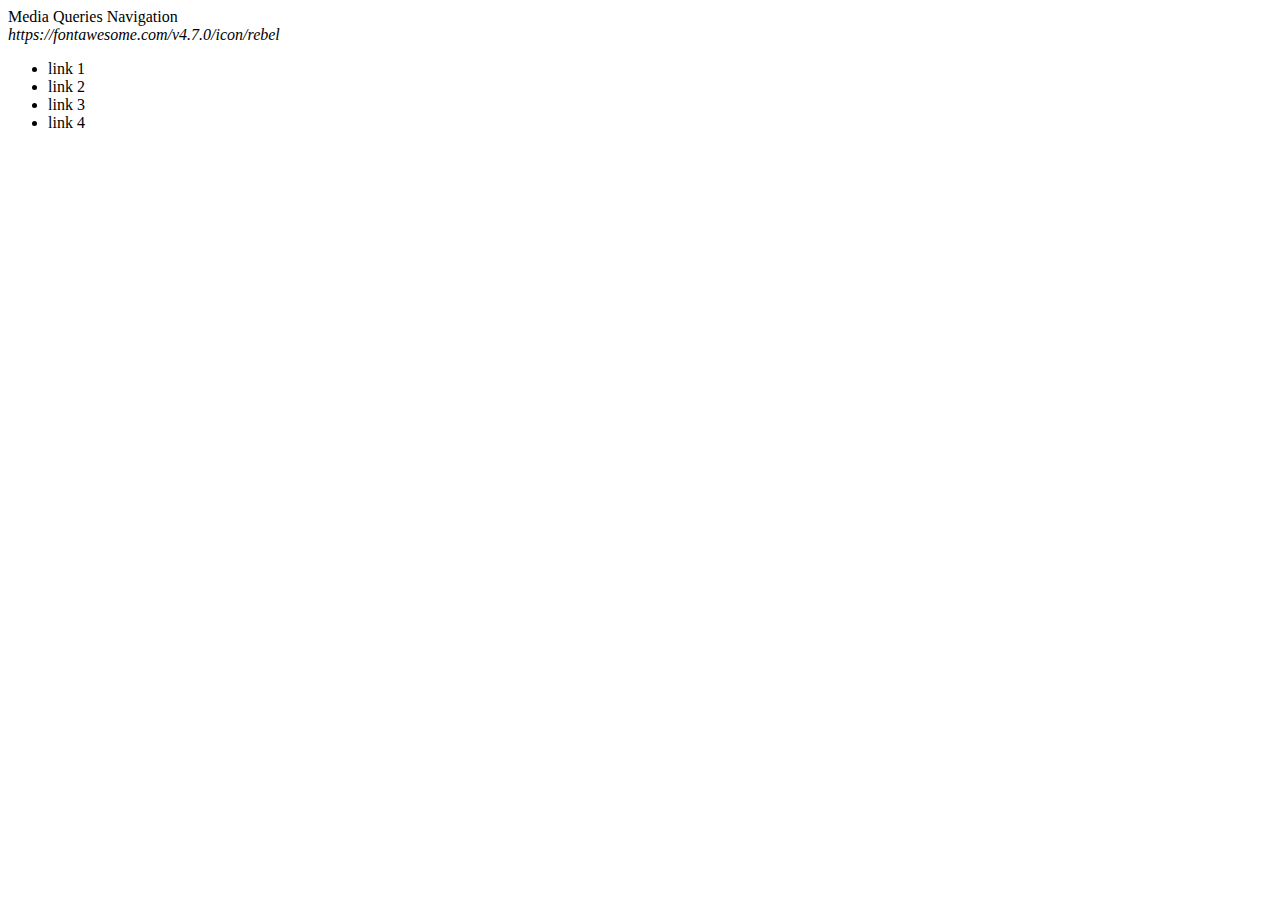
==== Media-quaries/media-quaries.html @ 5fbb245b "first commit" ====
<html lang="en">
<head>
  <meta charset="UTF-8">
  <meta name="viewport" content="width=device-width, initial-scale=1.0">
  <meta http-equiv="X-UA-Compatible" content="ie=edge">
  <link rel="https://fontawesome.com/v4.7.0/icon/credit-card" href="Media-quaries.css"
  <title>Media Queries Navigation</title>
</head>
<body>
  <nav class="Border-red">
<div class="logo border-blue">
  <i>https://fontawesome.com/v4.7.0/icon/rebel</i>
  
</div>
<ul class="border-blue">
  <li class="Border-green">link 1</li>
  <li class="border-green">link 2</li>
  <li class="border-green">link 3</li>
  <li class="border-green">link 4</li>
</ul>
  </nav>
</body>
</html>
---- Media-quaries/Media-quaries.css ----
.border/red {
  border: 1px solid red;
}
.border-blue {
  border: 1px solid blue;
}
.border-green {
  border: 1px solid green;
}
body {
  height: 100vh;
}
nav {
  display: block;
  height: 90px;
  width: 100%;
  background-color:rgb(85, 85, 79)
  padding: 10px 15px;
}
nav .logo {
  display: inline-block; 
  height: 70px
  width: 70px
  text-align: center; 
} 
nav .logo i {
  font-size: 50px
  margin: 15% 0;
  font-size: 50px
}
nav ul li {
  height: 100px
  float: right; 
}
nav ul li {
  display: inline-block;
}
@media (min-width: 575px) {
  nav {
    height: 500px;
  }
  nav.logo {
    height: 100%;
    width: 50%;
  }
  nav.logo : {
    font-size: 150px;
  }
  nav ul {
    width: 50%
  }
 nav ul li {
    display: block; 
  }
}
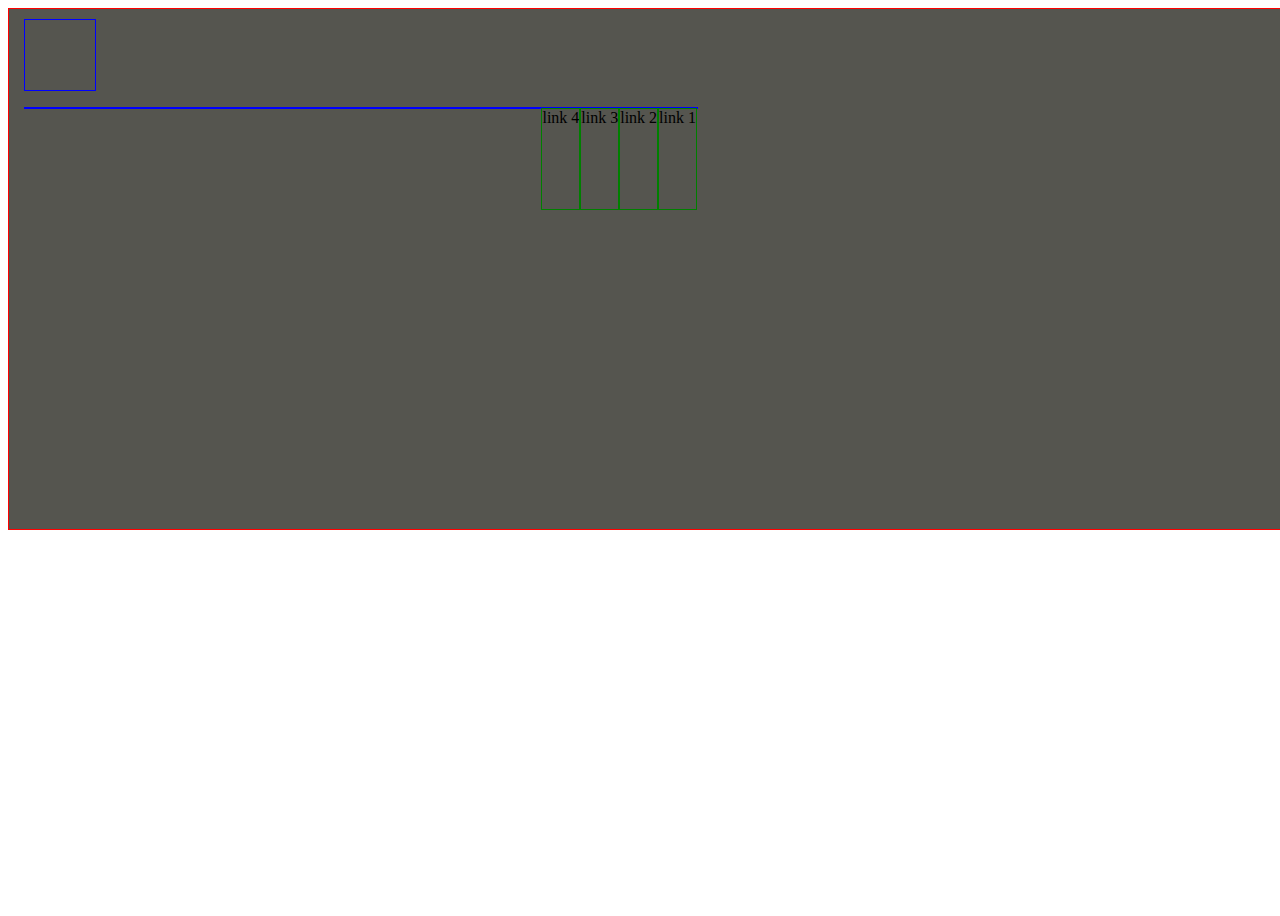
==== commit f449c3bb: "media-quaries" ====
--- a/Media-quaries/media-quaries.html
+++ b/Media-quaries/media-quaries.html
@@ -3,13 +3,14 @@
   <meta charset="UTF-8">
   <meta name="viewport" content="width=device-width, initial-scale=1.0">
   <meta http-equiv="X-UA-Compatible" content="ie=edge">
-  <link rel="https://fontawesome.com/v4.7.0/icon/credit-card" href="Media-quaries.css"
+  <link rel="https://fontawesome.com/v4.7.0/icon/credit-card" href="Media-quaries.css"/>
+  <link rel="stylesheet" type="text/css" href="./Media-quaries.css"/>
   <title>Media Queries Navigation</title>
 </head>
 <body>
   <nav class="Border-red">
 <div class="logo border-blue">
-  <i>https://fontawesome.com/v4.7.0/icon/rebel</i>
+  <i src="https://fontawesome.com/v4.7.0/icon/rebel"></i>
   
 </div>
 <ul class="border-blue">
--- a/Media-quaries/Media-quaries.css
+++ b/Media-quaries/Media-quaries.css
@@ -4,7 +4,7 @@
 
 
 
-.border/red {
+.border-red {
   border: 1px solid red;
 }
 .border-blue {
@@ -20,22 +20,22 @@
   display: block;
   height: 90px;
   width: 100%;
-  background-color:rgb(85, 85, 79)
+  background-color:rgb(85, 85, 79);
   padding: 10px 15px;
 }
 nav .logo {
   display: inline-block; 
-  height: 70px
-  width: 70px
+  height: 70px;
+  width: 70px;
   text-align: center; 
 } 
 nav .logo i {
-  font-size: 50px
+  font-size: 50px;
   margin: 15% 0;
-  font-size: 50px
+  font-size: 50px;
 }
 nav ul li {
-  height: 100px
+  height: 100px;
   float: right; 
 }
 nav ul li {
@@ -49,11 +49,11 @@
     height: 100%;
     width: 50%;
   }
-  nav.logo : {
+  /* nav.logo : {
     font-size: 150px;
-  }
+  } */
   nav ul {
-    width: 50%
+    width: 50%;
   }
  nav ul li {
     display: block; 
--- a/Media-quaries/Media-quaries.css
+++ b/Media-quaries/Media-quaries.css
@@ -4,7 +4,7 @@
 
 
 
-.border/red {
+.border-red {
   border: 1px solid red;
 }
 .border-blue {
@@ -20,22 +20,22 @@
   display: block;
   height: 90px;
   width: 100%;
-  background-color:rgb(85, 85, 79)
+  background-color:rgb(85, 85, 79);
   padding: 10px 15px;
 }
 nav .logo {
   display: inline-block; 
-  height: 70px
-  width: 70px
+  height: 70px;
+  width: 70px;
   text-align: center; 
 } 
 nav .logo i {
-  font-size: 50px
+  font-size: 50px;
   margin: 15% 0;
-  font-size: 50px
+  font-size: 50px;
 }
 nav ul li {
-  height: 100px
+  height: 100px;
   float: right; 
 }
 nav ul li {
@@ -49,11 +49,11 @@
     height: 100%;
     width: 50%;
   }
-  nav.logo : {
+  /* nav.logo : {
     font-size: 150px;
-  }
+  } */
   nav ul {
-    width: 50%
+    width: 50%;
   }
  nav ul li {
     display: block; 
